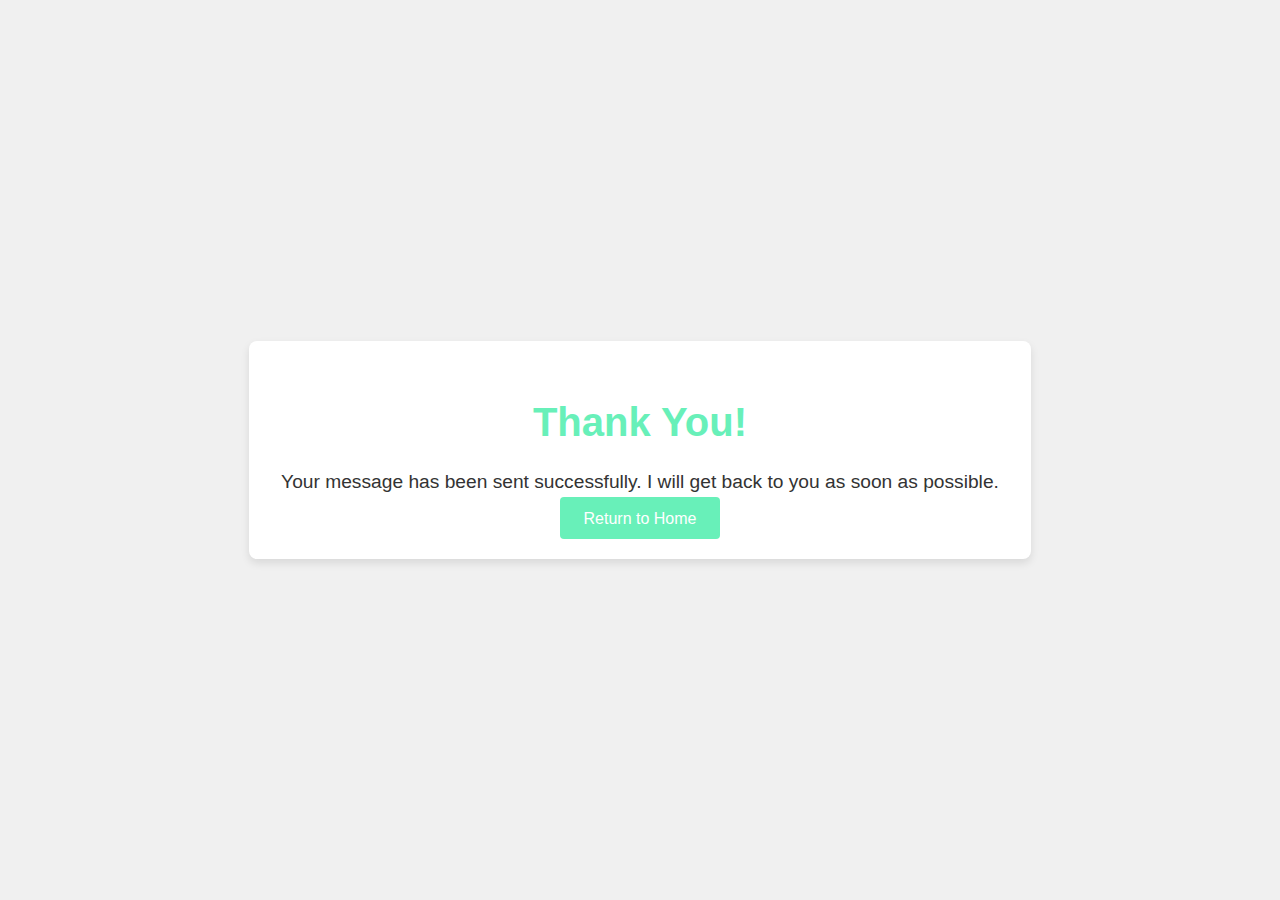
==== thank_you.html @ 61486995 "thank_you.html" ====
<!DOCTYPE html>
<html lang="en">

<head>
    <meta charset="UTF-8">
    <meta name="viewport" content="width=device-width, initial-scale=1.0">
    <title>Thank You</title>
    <style>
        body {
            font-family: 'Poppins', sans-serif;
            margin: 0;
            padding: 0;
            display: flex;
            justify-content: center;
            align-items: center;
            height: 100vh;
            background-color: #f0f0f0;
            color: #333;
        }

        .container {
            text-align: center;
            padding: 2rem;
            background: white;
            box-shadow: 0 4px 8px rgba(0, 0, 0, 0.1);
            border-radius: 8px;
        }

        h1 {
            color: #68f0b9;
            font-size: 2.5rem;
        }

        p {
            font-size: 1.2rem;
            margin: 1rem 0;
        }

        a {
            text-decoration: none;
            color: white;
            background-color: #68f0b9;
            padding: 0.8rem 1.5rem;
            border-radius: 4px;
            transition: background-color 0.3s;
        }

        a:hover {
            background-color: #4fc89b;
        }
    </style>
</head>

<body>
    <div class="container">
        <h1>Thank You!</h1>
        <p>Your message has been sent successfully. I will get back to you as soon as possible.</p>
        <a href="index.html">Return to Home</a>
    </div>
</body>

</html>
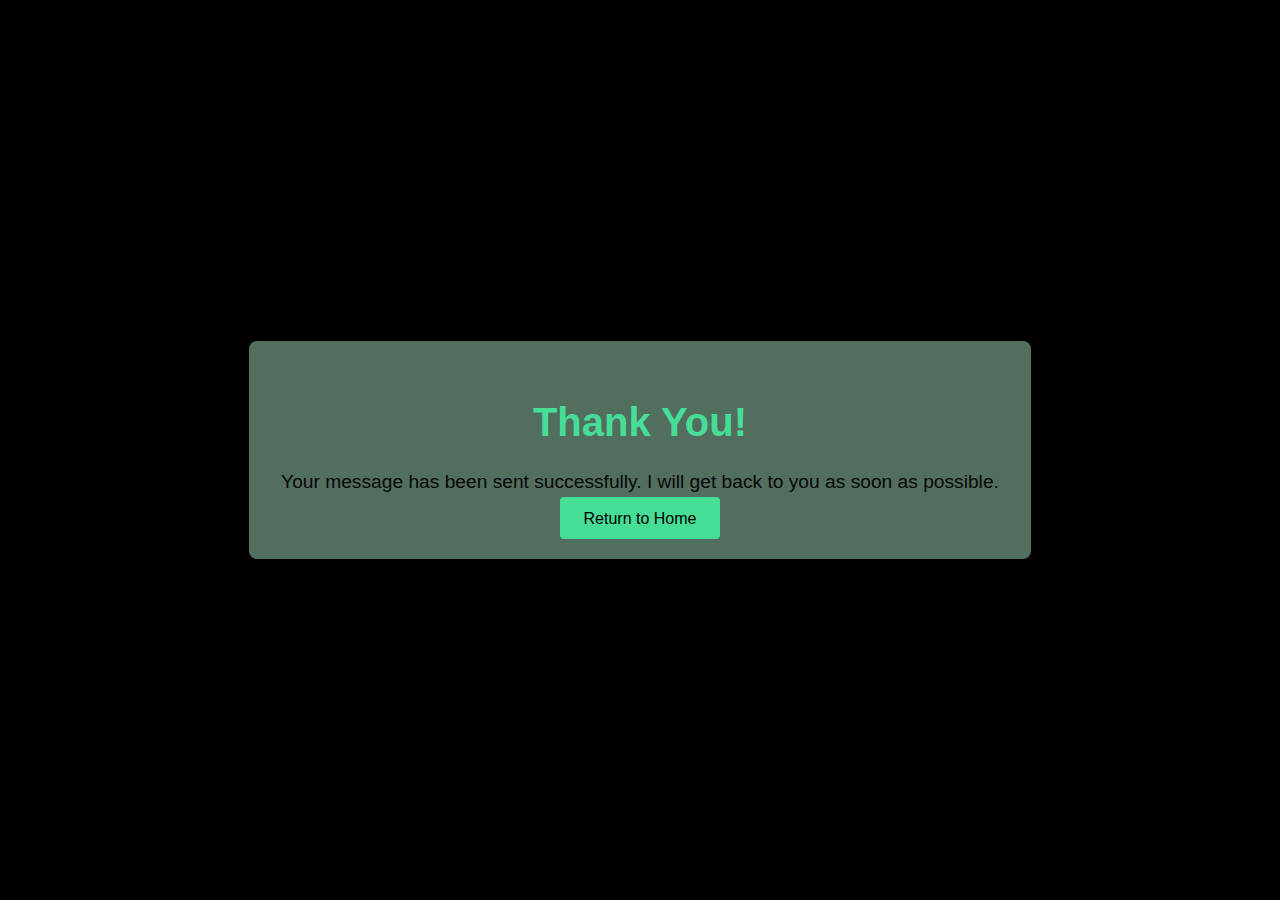
==== commit ecb90443: "thank_you.html" ====
--- a/thank_you.html
+++ b/thank_you.html
@@ -14,20 +14,20 @@
             justify-content: center;
             align-items: center;
             height: 100vh;
-            background-color: #f0f0f0;
-            color: #333;
+            background-color: #000000;
+            color: #080808;
         }
 
         .container {
             text-align: center;
             padding: 2rem;
-            background: white;
+            background: #516e5f;
             box-shadow: 0 4px 8px rgba(0, 0, 0, 0.1);
             border-radius: 8px;
         }
 
         h1 {
-            color: #68f0b9;
+            color: #46dd97;
             font-size: 2.5rem;
         }
 
@@ -38,15 +38,15 @@
 
         a {
             text-decoration: none;
-            color: white;
-            background-color: #68f0b9;
+            color: rgb(0, 0, 0);
+            background-color: #46dd97;
             padding: 0.8rem 1.5rem;
             border-radius: 4px;
             transition: background-color 0.3s;
         }
 
         a:hover {
-            background-color: #4fc89b;
+            background-color: #46dd97;
         }
     </style>
 </head>
